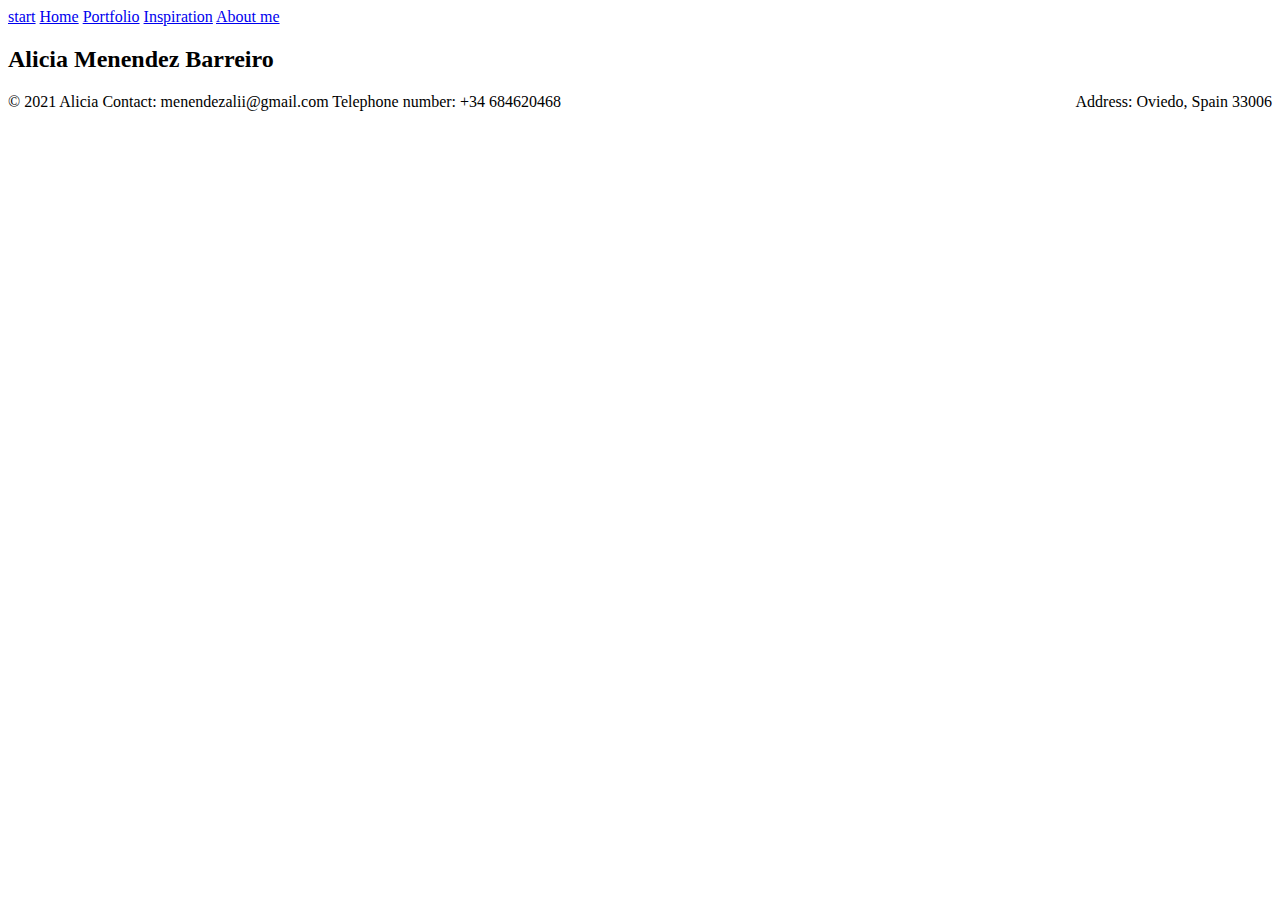
==== Aboutme.html @ fb3b5c9a "Add files via upload" ====
<!DOCTYPE html>

      <head>
        <link rel="stylesheet" href="stylehome.css" type="text/css">
        <title>Alicia Menéndez Barreiro</title>
        <link rel="preconnect" href="https://fonts.googleapis.com">
<link rel="preconnect" href="https://fonts.gstatic.com" crossorigin>
<link href="https://fonts.googleapis.com/css2?family=Josefin+Sans&display=swap" rel="stylesheet">
      
<link rel="stylesheet" href="style.css">
        <body>
            <div id="container">

        <title>Personal Website</title>

        <style type="text/css">

</style>


      <a class="start" href="portfolio.html">start</a>
      <a href="index.html">Home</a>
      <a href="portfolio.html∫∫">Portfolio</a>
      <a href="inspiration.html">Inspiration</a>
      <a href="aboutme.html">About me</a>




        <header>
              <h2> Alicia Menendez Barreiro</h2>
              <nav>


              </nav>
          </header>
          <main>
      </main>

  <footer>
    <p style="text-align:left;">© 2021 Alicia
    <span style="float:center;">Contact: menendezalii@gmail.com</span>
    <span style="float:center;">Telephone number: +34 684620468</span>
    <span style="float:right;">Address: Oviedo, Spain 33006</span>
    </p>
  </footer>
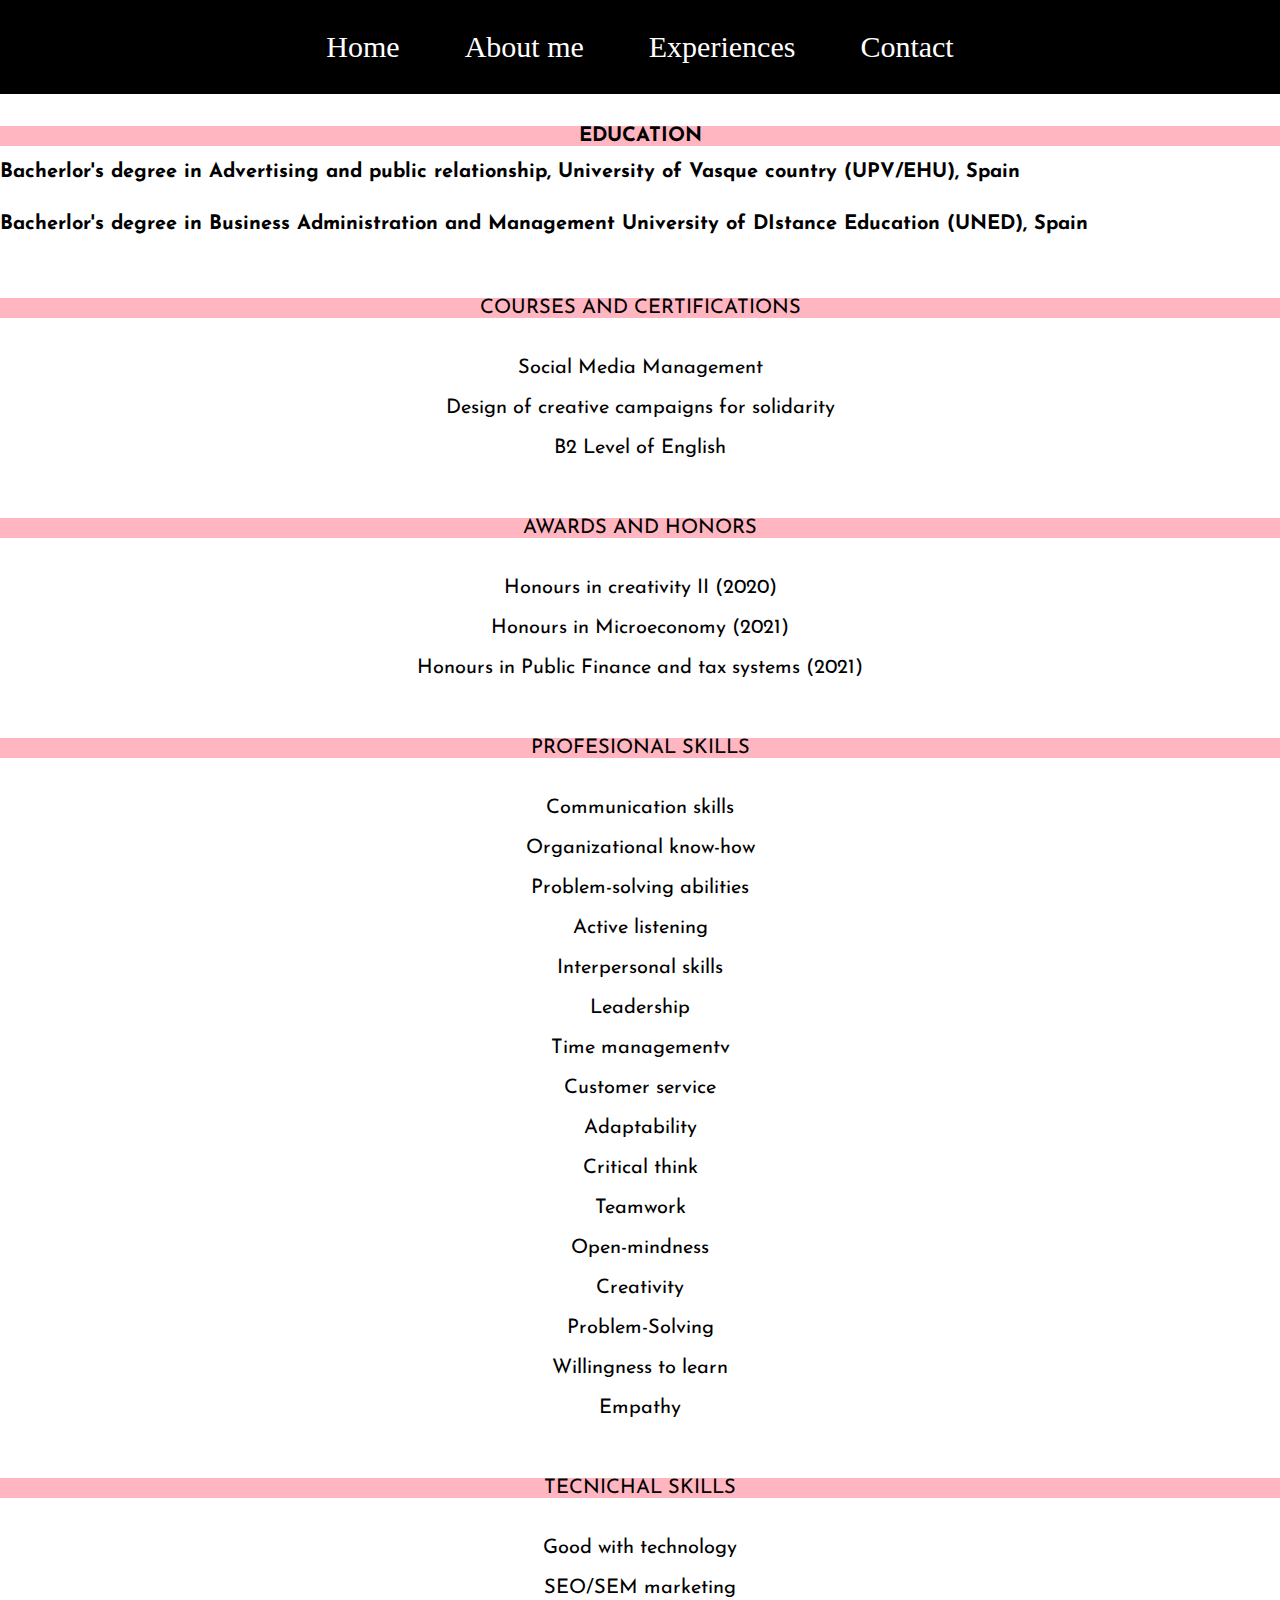
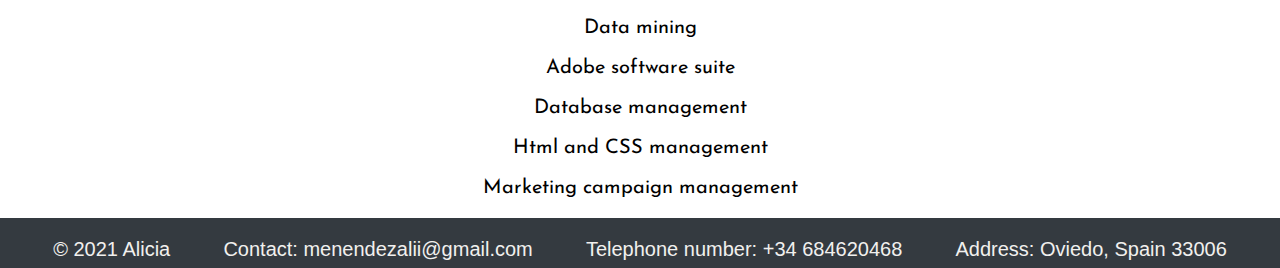
==== commit 91e2a264: "Add files via upload" ====
--- a/Aboutme.html
+++ b/Aboutme.html
@@ -6,36 +6,95 @@
         <link rel="preconnect" href="https://fonts.googleapis.com">
 <link rel="preconnect" href="https://fonts.gstatic.com" crossorigin>
 <link href="https://fonts.googleapis.com/css2?family=Josefin+Sans&display=swap" rel="stylesheet">
-      
+
 <link rel="stylesheet" href="style.css">
+
+<nav class="menu">
+  <ul>
+      <li><a href="index.html">Home</a></li>
+      <li><a href="Aboutme.html">About me</a></li>
+      <li><a href="experiences.html">Experiences</a></li>
+      <li><a href="Contact.html">Contact</a></li>
+
+</nav>
+
+
         <body>
             <div id="container">
 
         <title>Personal Website</title>
 
         <style type="text/css">
-
 </style>
 
+<section class="cuerpo1">
 
-      <a class="start" href="portfolio.html">start</a>
-      <a href="index.html">Home</a>
-      <a href="portfolio.html∫∫">Portfolio</a>
-      <a href="inspiration.html">Inspiration</a>
-      <a href="aboutme.html">About me</a>
+<br /><br />
+  <h4><center><p style="background:#FFB6C1;">EDUCATION</p></h4></br>
+  <h5> Bacherlor's degree in Advertising and public relationship, University of Vasque country (UPV/EHU), Spain </h5><br /><br />
+  <h6> Bacherlor's degree in Business Administration and Management University of DIstance Education (UNED), Spain </h6>
+
+<br /><br />
+<br /><br />
+  <h7><center><p style="background:#FFB6C1;">COURSES AND CERTIFICATIONS </p></h7><br /><br />
+  <h8> Social Media Management </h8><br /><br />
+  <h9>Design of creative campaigns for solidarity</h9><br /><br />
+  <h14>B2 Level of English</h14><p>
+<br /><br />
+<br />
+</p><h10> <center><p style="background:#FFB6C1;">AWARDS AND HONORS </p></h10>
+  <br /><br />
+  <h11>Honours in creativity II (2020)</h11><br /><br />
+  <h12>Honours in Microeconomy (2021)</h12><br /><br />
+  <h13>Honours in Public Finance and tax systems (2021) </h13><br /><br /><br /><br />
+
+
+  <h20><center><p style="background:#FFB6C1;">PROFESIONAL SKILLS</p></h20><br /><br />
+<h22>Communication skills<br /><br />
+Organizational know-how<br /><br />
+Problem-solving abilities<br /><br />
+Active listening<br /><br />
+Interpersonal skills<br /><br />
+Leadership<br /><br />
+Time managementv<br /><br />
+Customer service <br /><br />
+Adaptability<br /><br />
+Critical think <br /><br />
+Teamwork<br /><br />
+Open-mindness<br /><br />
+Creativity<br /><br />
+Problem-Solving <br /><br />
+Willingness to learn<br /><br />
+Empathy<br /><br />
+</h22><br /><br />
+
+
+
+  <h21><center><p style="background:#FFB6C1;">TECNICHAL SKILLS</p></h21><br /><br />
+  <h23>Good with technology<br /><br />
+SEO/SEM marketing<br /><br />
+Data mining<br /><br />
+Adobe software suite<br /><br />
+Database management<br /><br />
+Html and CSS management<br /><br />
+Marketing campaign management</h23><br /><br />
 
 
 
 
-        <header>
-              <h2> Alicia Menendez Barreiro</h2>
-              <nav>
 
 
-              </nav>
-          </header>
-          <main>
-      </main>
+
+
+
+
+
+
+
+
+
+
+
 
   <footer>
     <p style="text-align:left;">© 2021 Alicia
--- a/style.css
+++ b/style.css
@@ -0,0 +1,234 @@
+<style>
+@import url('https://fonts.googleapis.com/css2?family=Josefin+Sans&display=swap');
+</style>
+p, a, h1, h3, h4, h5, h6, h7, h8, h9, h10{
+  font-family: 'Josefin Sans', sans-serif;
+}
+
+.cabecera{
+	overflow: hidden;
+	background: White;
+  font-size: 40px
+  background-size: 75px;
+  position:  relative;
+  display: inline-block;
+
+}
+
+.cabecera h1{
+  text-align: center;
+  font-size: 50px
+  color: black
+
+}
+
+.menu {
+  background: Black;
+  overflow: hidden;
+  background-size: 45px;
+  text-align: center;
+
+
+}
+.menu ul li{
+  overflow: hidden;
+  display: inline;
+  font-size: 30px;
+  overflow: hidden;
+
+
+}
+.menu ul li a{
+  color: #ffffff;
+  text-decoration: none;
+  font-size: 60 px;
+  overflow: ;
+  display:inline-table;
+  padding:  30px;
+  box-sizing: border-box;
+
+
+}
+
+
+.menu ul li a:hover{
+  color: #FFB6C1;
+}
+
+
+.slider{
+  width: 100%
+}
+<style>
+  .container{
+      width: 100%;
+      display: flex;
+    }
+    .slider1{
+      height: 450px;
+      width: 550px;
+    }
+    .slider2{
+      height: 450px;
+      width: 550px;
+    }
+    .slider3{
+
+      height: 550px;
+      width: 550px;
+    }
+    .slider4{
+      height: 550px;
+      width: 550px;
+    }
+    .slider5{
+      height: 600px;
+      width: 550px;
+    }
+    .slider6{
+      height: 600px;
+      width: 550px;
+    }
+    .slider7{
+
+      height: 600px;
+      width: 550px;
+    }
+    .slider8{
+      height: 600px;
+      width: 550px;
+    }
+  }
+  .slider9{
+    height: 20px;
+    width: 20px;
+  }
+  }
+  .slider10{
+
+    height: 20px;
+    width: 20px;
+text-align:left;
+
+  }
+</style>
+
+
+element.style {
+}
+.start {
+    background-color:	#FFB6C1;
+    color: #000000;
+    display:inline-block;
+    font-family: 'Raleway', sans-serif;
+    font-size: 50px;
+    padding: 30px 10px;
+    font-weight: 500;
+    text-transform: uppercase;
+    text-decoration: none;
+    letter-spacing: 2px;
+    position: absolute;
+    top: 147%;
+    left: 43%;
+}
+
+
+
+body {
+  font-family: 'Josefin Sans', sans-serif;
+}
+element.style {
+}
+nav a {
+    color: #000000;
+    text-decoration: none;
+    font-family: bromello;
+    font-size: 150 px;
+}
+* {
+    margin: 0;
+    padding: 0;
+}
+user agent stylesheet
+a:-webkit-any-link {
+    color: -webkit-link;
+    cursor: pointer;
+    text-decoration: underline;
+}
+
+element.style {
+}
+
+
+cuerpo1. {
+  	overflow: hidden;
+  	background: #dddddd;
+  }
+
+
+  .cuerpo1 h5,h11,h8,h9,h6,h14{
+  	font-size: 20px;
+  	text-align:left;
+  	color:9e9e9e;
+  }
+  .cuerpo1 h4,h7,h10,h20,h21,h30{
+  	text-align:left;
+  	font-size: 20px;
+  	color: black;
+  }
+  .cuerpo2 h34,h33 {
+    text-align:left;
+    font-size: 17px;
+    color: black;
+    font-style: italic;
+  }
+  element.style {
+  }
+  .cuerpo5 h50 {
+    text-align:left;
+    font-size: 35px;
+    color: black;
+    background-color:#FFB6C1;
+  }
+  .cuerpo6 {
+    text-align:right;
+    font-size: 35px;
+    color: black;
+
+
+    font-family:'Josefin Sans', monospace;
+
+  }
+
+
+
+footer {
+    background: #343a40;
+    color: #686868;
+    height: 35px;
+    width: 100%;
+    text-align: center;
+    position: absolute;
+    bottom:auto;
+    left: 0px;
+    padding: 20px 0 30px 0;
+}
+footer p {
+    font-family: 'Questrial', sans-serif;
+    font-size: 20px;
+    text-align: center;
+    color: #f1f0ee;
+    display: flex;
+    justify-content: space-evenly;
+}
+element.style {
+    float: center;
+}
+* {
+    margin: 0px;
+    padding: 0px;
+    box-sizing: border-box;
+}
+element.style {
+    float: right;
+}
